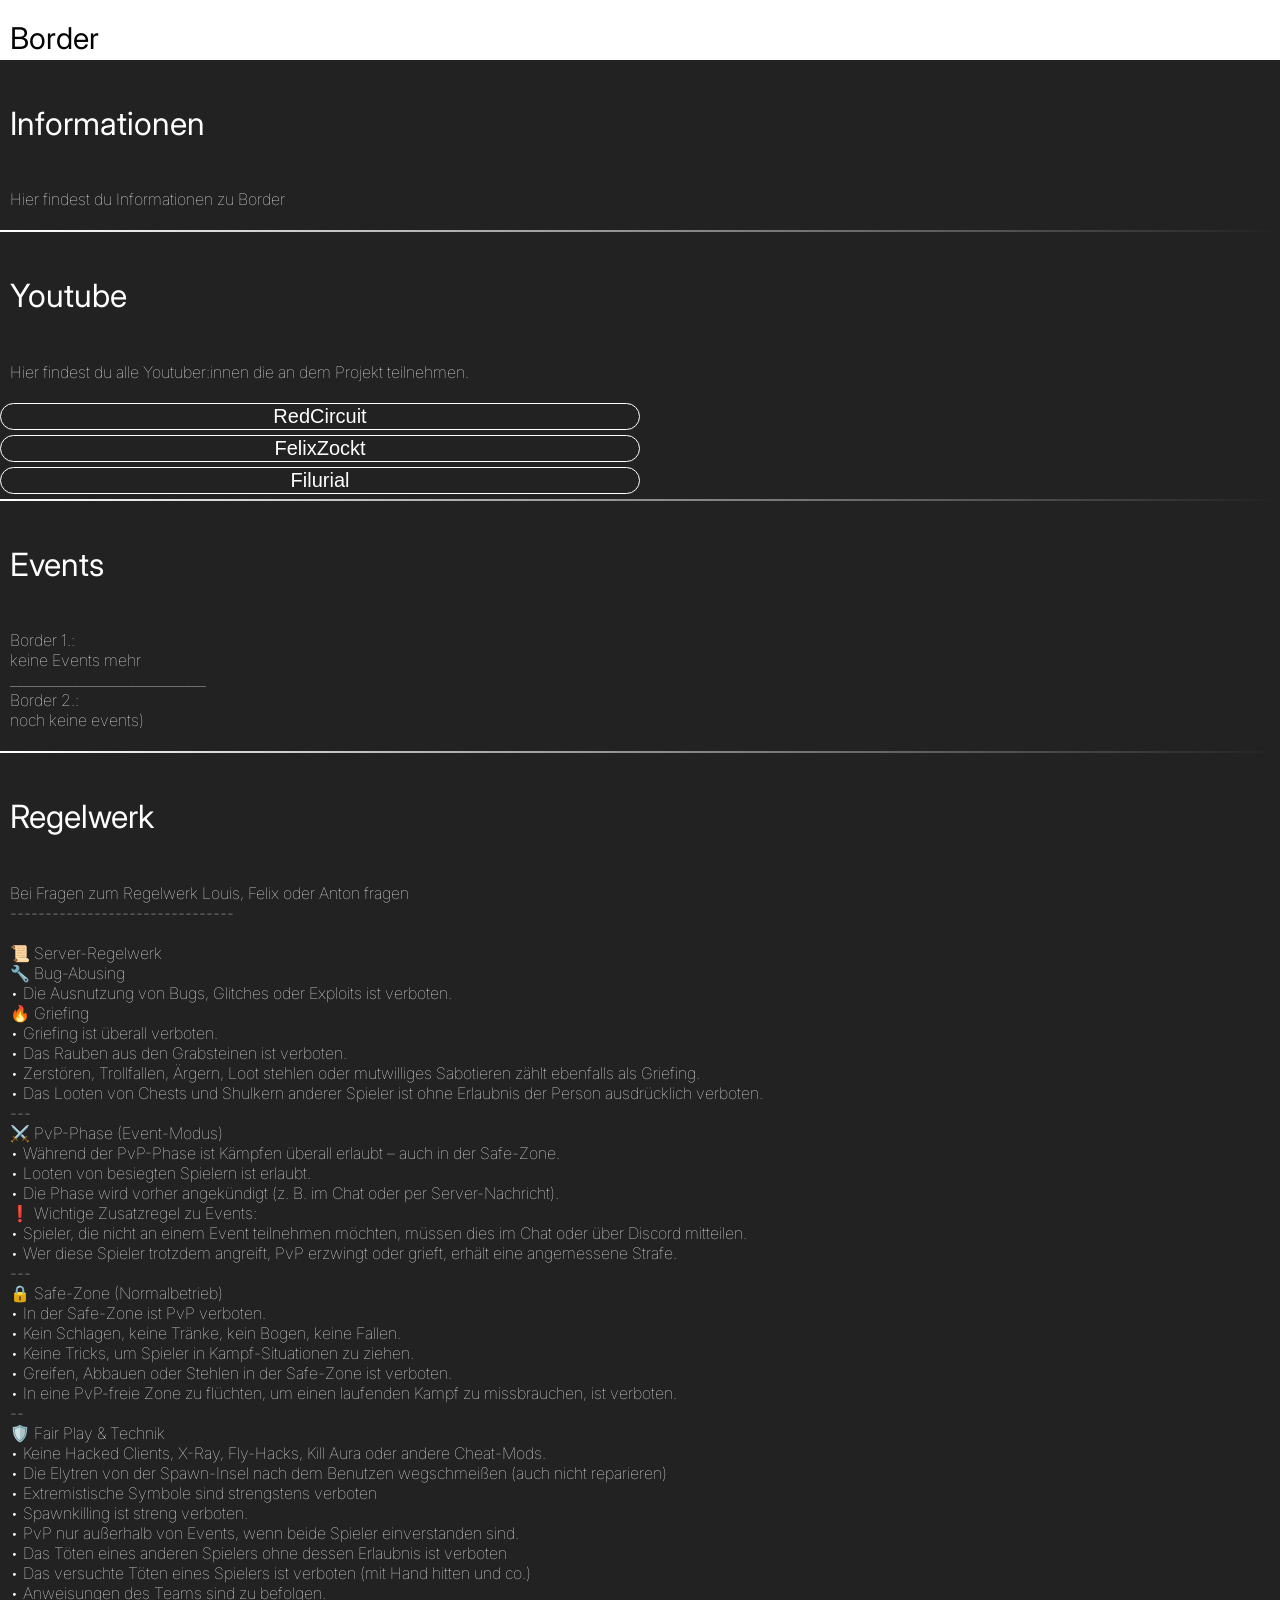
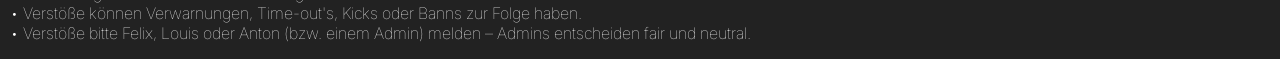
==== info.html @ 082d2ba2 "Add files via upload" ====
<!DOCTYPE html>

<html>
    <head>
        <title>
            Border
        </title>
        <meta charset="UTF-8">
        <meta name="viewport" content="width=device-width, initial-scale=1.0">
        <link rel="stylesheet" href="style.css">
        <meta name="Author" content="Anton Kühnert">
        <link rel="preconnect" href="https://fonts.googleapis.com">
        <link rel="preconnect" href="https://fonts.gstatic.com" crossorigin>
        <link href="https://fonts.googleapis.com/css2?family=Inter:ital,opsz,wght@0,14..32,100..900;1,14..32,100..900&display=swap" rel="stylesheet">
    </head>
    <body>
        <div class="header">
            <p class="descr">
                Border
            </p>
        </div>
        <h1>
            Informationen
        </h1>
        <p class="p">
            Hier findest du Informationen zu Border
        </p>
        <hr>
        <h1>
            Youtube
        </h1>
        <p class="p">
            Hier findest du alle Youtuber:innen die an dem Projekt teilnehmen.
        </p>
        <button onclick="window.location.href='https://www.youtube.com/@Red-Circuit/videos'">RedCircuit</button>
        <button onclick="window.location.href='hhttps://www.youtube.com/@Felix-x3w/videos'">FelixZockt</button>
        <button onclick="window.location.href='https://www.youtube.com/@Filurial/videos'">Filurial</button>
        <hr>
        <h1>
            Events
        </h1>
        <p class="p">
            Border 1.:
            keine Events mehr
            ____________________________
            Border 2.:
            noch keine events)
        </p>
        <hr>
        <h1>
            Regelwerk
        </h1>
        <p class="p">
Bei Fragen zum Regelwerk Louis, Felix oder Anton fragen
--------------------------------

📜 Server-Regelwerk
🔧 Bug-Abusing
• Die Ausnutzung von Bugs, Glitches oder Exploits ist verboten.
🔥 Griefing
• Griefing ist überall verboten.
• Das Rauben aus den Grabsteinen ist verboten.
• Zerstören, Trollfallen, Ärgern, Loot stehlen oder mutwilliges Sabotieren zählt ebenfalls als Griefing.
• Das Looten von Chests und Shulkern anderer Spieler ist ohne Erlaubnis der Person ausdrücklich verboten.
---
⚔️ PvP-Phase (Event-Modus)
• Während der PvP-Phase ist Kämpfen überall erlaubt – auch in der Safe-Zone.
• Looten von besiegten Spielern ist erlaubt.
• Die Phase wird vorher angekündigt (z. B. im Chat oder per Server-Nachricht).
❗ Wichtige Zusatzregel zu Events:
• Spieler, die nicht an einem Event teilnehmen möchten, müssen dies im Chat oder über Discord mitteilen.
• Wer diese Spieler trotzdem angreift, PvP erzwingt oder grieft, erhält eine angemessene Strafe.
---
🔒 Safe-Zone (Normalbetrieb)
• In der Safe-Zone ist PvP verboten.
• Kein Schlagen, keine Tränke, kein Bogen, keine Fallen.
• Keine Tricks, um Spieler in Kampf-Situationen zu ziehen.
• Greifen, Abbauen oder Stehlen in der Safe-Zone ist verboten.
• In eine PvP-freie Zone zu flüchten, um einen laufenden Kampf zu missbrauchen, ist verboten.
--
🛡️ Fair Play & Technik
• Keine Hacked Clients, X-Ray, Fly-Hacks, Kill Aura oder andere Cheat-Mods.
• Die Elytren von der Spawn-Insel nach dem Benutzen wegschmeißen (auch nicht reparieren)
• Extremistische Symbole sind strengstens verboten
• Spawnkilling ist streng verboten.
• PvP nur außerhalb von Events, wenn beide Spieler einverstanden sind.
• Das Töten eines anderen Spielers ohne dessen Erlaubnis ist verboten
• Das versuchte Töten eines Spielers ist verboten (mit Hand hitten und co.)
• Anweisungen des Teams sind zu befolgen.
• Verstöße können Verwarnungen, Time-out's, Kicks oder Banns zur Folge haben.
• Verstöße bitte Felix, Louis oder Anton (bzw. einem Admin) melden – Admins entscheiden fair und neutral.
        </p>
    </body>
</html>
---- style.css ----
html {
    background-color: rgb(34, 34, 34);
}

body {
    margin: 0;
    display: flex;
    flex-direction: column;
    gap: 5px;
    font-family: Inter, sans-serif;
}

.header {
    background-color: white;
    width: 100%;
    height: 60px;
    position: sticky;
    top: 0;
}

.descr {
     margin-left: 10px;
    font-size: 30px;
    margin-top: 20px;
}

h1 {
     margin-left: 10px;
    font-weight: 400;
    color: white;
    white-space: pre-line;
    margin-top: 0;
}

.p {
     margin-left: 10px;
    color: white;
    font-weight: 1;
    white-space: pre-line;
    margin-top: 0;
}

hr {
    border: none;
    height: 2px;
    width: 100%;
    background: linear-gradient(to right, white, transparent);
    margin-top: 0;
    margin-bottom: 0;
}

.timer {
    color: white;
    font-weight: 1;
    font-size: 20px;
    display: flex;
    flex-direction: row;
    gap: 27px;
    margin-left: 10px;
    margin-top: 0px;
}

.timerb {
    margin-left: 10px;
    color: white;
    font-weight: 1;
    margin-top: -10px;
    display: flex;
    flex-direction: row;
    gap: 53px;
}

button {
    border: 1px white solid;
    color: white;
    background: none;
    border-radius: 100px;
    width: 50%;
    font-size: 20px;
    cursor: pointer;
}

button:hover {
    border-color: rgba(255, 255, 255, 0.514);
    color: rgba(255, 255, 255, 0.514);
    transition: 0.1s;
}
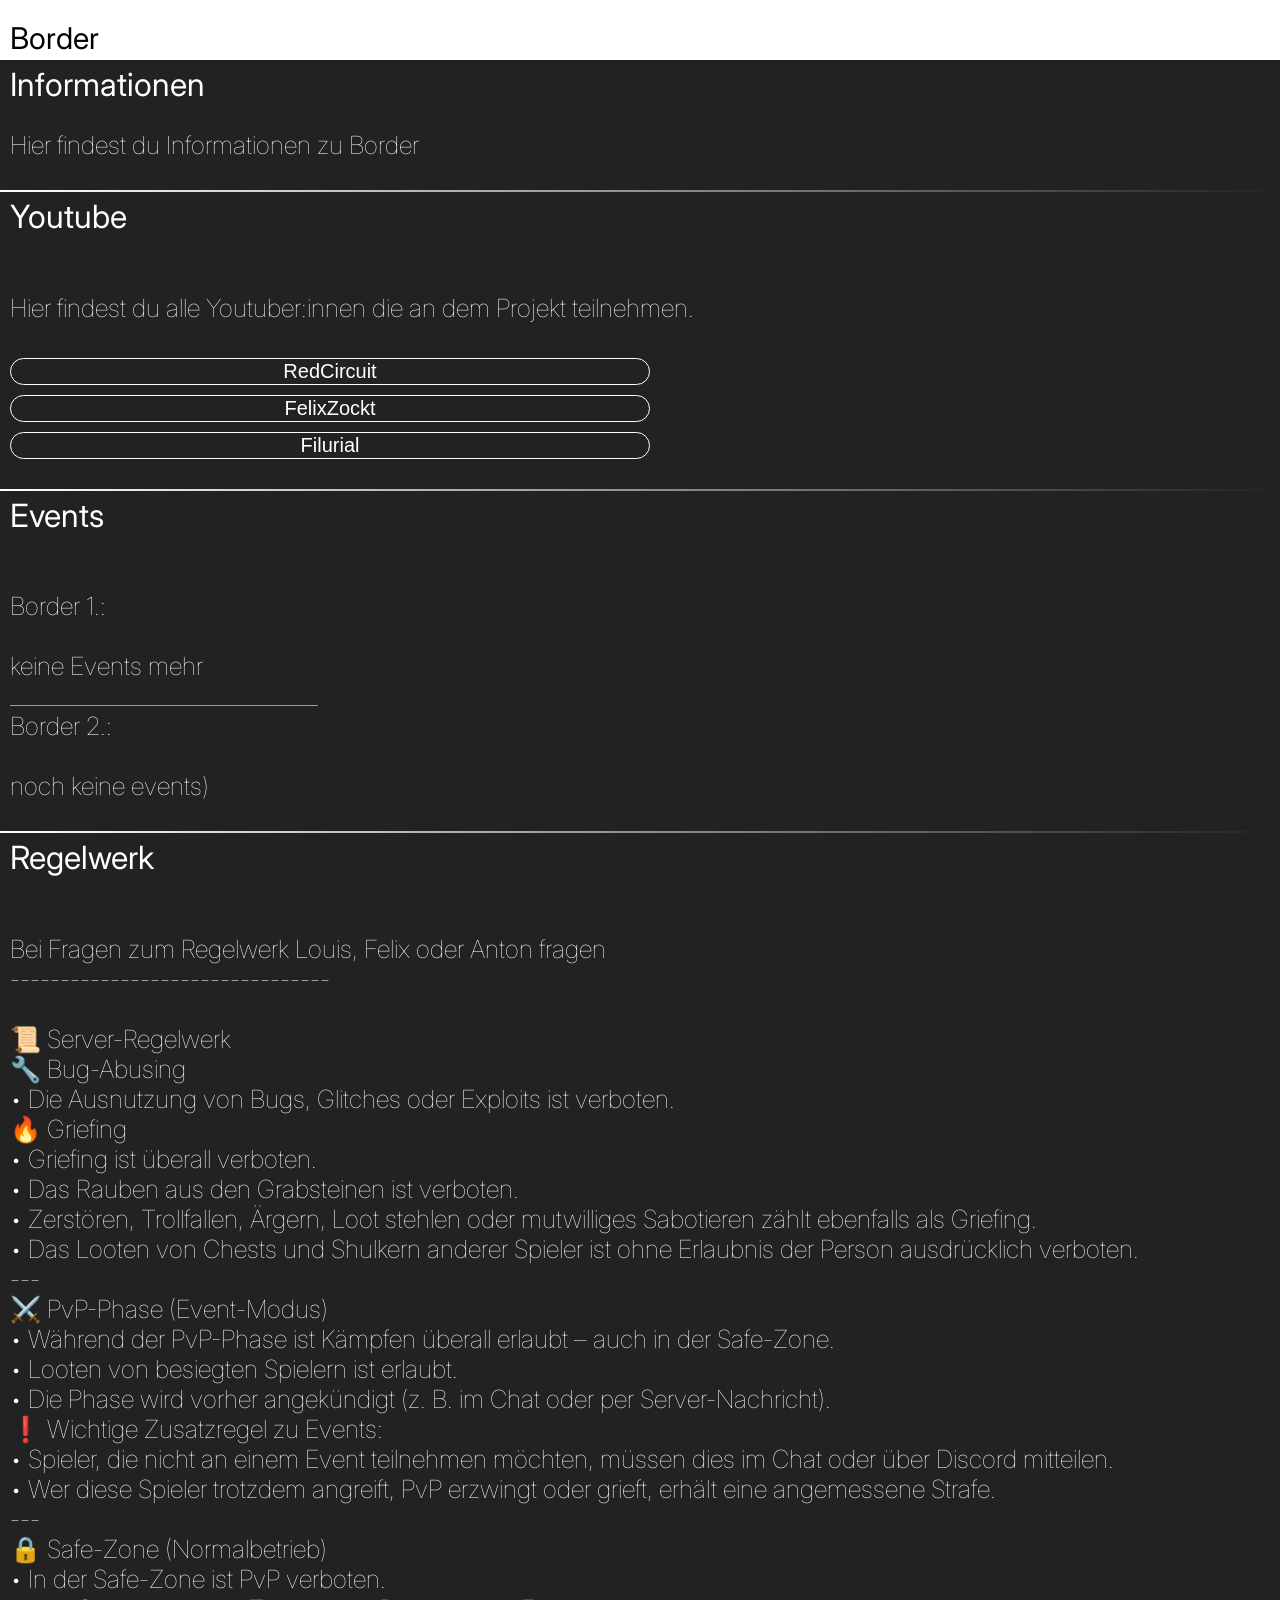
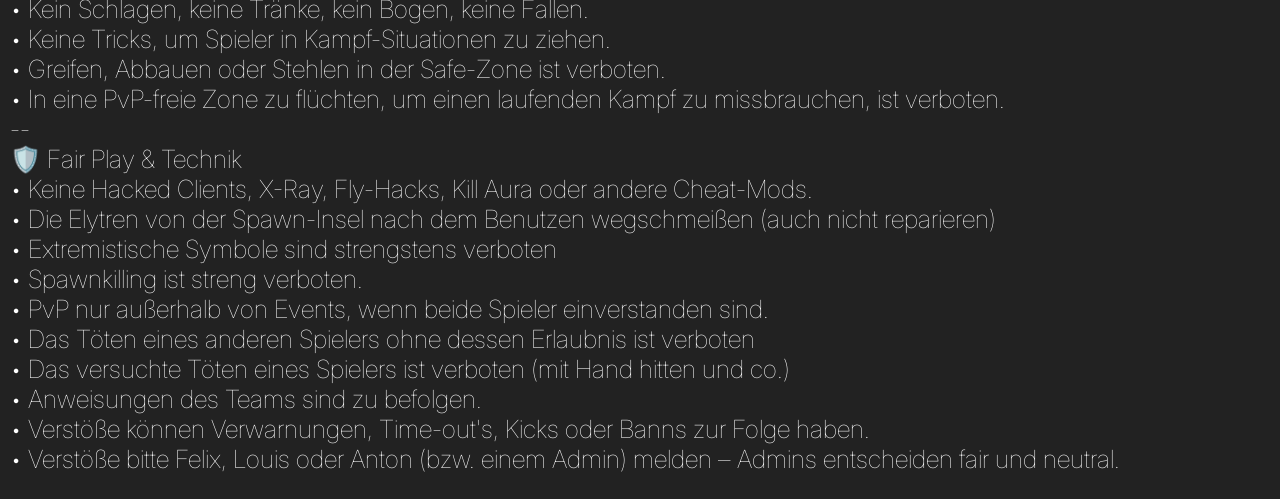
==== commit 601b0fd6: "Add files via upload" ====
--- a/info.html
+++ b/info.html
@@ -1,56 +1,65 @@
-<!DOCTYPE html>
+<!doctype html>
 
 <html>
-    <head>
-        <title>
-            Border
-        </title>
-        <meta charset="UTF-8">
-        <meta name="viewport" content="width=device-width, initial-scale=1.0">
-        <link rel="stylesheet" href="style.css">
-        <meta name="Author" content="Anton Kühnert">
-        <link rel="preconnect" href="https://fonts.googleapis.com">
-        <link rel="preconnect" href="https://fonts.gstatic.com" crossorigin>
-        <link href="https://fonts.googleapis.com/css2?family=Inter:ital,opsz,wght@0,14..32,100..900;1,14..32,100..900&display=swap" rel="stylesheet">
-    </head>
-    <body>
-        <div class="header">
-            <p class="descr">
-                Border
-            </p>
-        </div>
-        <h1>
-            Informationen
-        </h1>
-        <p class="p">
-            Hier findest du Informationen zu Border
-        </p>
-        <hr>
-        <h1>
-            Youtube
-        </h1>
-        <p class="p">
-            Hier findest du alle Youtuber:innen die an dem Projekt teilnehmen.
-        </p>
-        <button onclick="window.location.href='https://www.youtube.com/@Red-Circuit/videos'">RedCircuit</button>
-        <button onclick="window.location.href='hhttps://www.youtube.com/@Felix-x3w/videos'">FelixZockt</button>
-        <button onclick="window.location.href='https://www.youtube.com/@Filurial/videos'">Filurial</button>
-        <hr>
-        <h1>
-            Events
-        </h1>
-        <p class="p">
-            Border 1.:
-            keine Events mehr
-            ____________________________
-            Border 2.:
-            noch keine events)
-        </p>
-        <hr>
-        <h1>
-            Regelwerk
-        </h1>
-        <p class="p">
+  <head>
+    <title>Border</title>
+    <meta charset="UTF-8" />
+    <meta name="viewport" content="width=device-width, initial-scale=1.0" />
+    <link rel="stylesheet" href="style.css" />
+    <meta name="Author" content="Anton Kühnert" />
+    <link rel="preconnect" href="https://fonts.googleapis.com" />
+    <link rel="preconnect" href="https://fonts.gstatic.com" crossorigin />
+    <link
+      href="https://fonts.googleapis.com/css2?family=Inter:ital,opsz,wght@0,14..32,100..900;1,14..32,100..900&display=swap"
+      rel="stylesheet" />
+  </head>
+  <body>
+    <div class="header">
+      <p class="descr">Border</p>
+    </div>
+    <h1>Informationen</h1>
+    <p class="p">Hier findest du Informationen zu Border</p>
+    <hr />
+    <h1>Youtube</h1>
+    <p class="p">
+      Hier findest du alle Youtuber:innen die an dem Projekt teilnehmen.
+    </p>
+    <button
+      class="btn"
+      onclick="
+        window.location.href = 'https://www.youtube.com/@Red-Circuit/videos'
+      ">
+      RedCircuit
+    </button>
+    <button
+      class="btn"
+      onclick="
+        window.location.href = 'hhttps://www.youtube.com/@Felix-x3w/videos'
+      ">
+      FelixZockt
+    </button>
+    <button
+      class="btn"
+      onclick="
+        window.location.href = 'https://www.youtube.com/@Filurial/videos'
+      ">
+      Filurial
+    </button>
+    <br />
+    <hr />
+    <h1>Events</h1> 
+    <p class="p">
+      Border 1.: 
+
+      keine Events mehr
+      ____________________________ 
+      Border 2.:
+
+      noch keine events)
+    </p>
+    <hr />
+    <h1>Regelwerk</h1>  
+    <p class="p">
 Bei Fragen zum Regelwerk Louis, Felix oder Anton fragen
 --------------------------------
 
@@ -90,5 +99,5 @@
 • Verstöße können Verwarnungen, Time-out's, Kicks oder Banns zur Folge haben.
 • Verstöße bitte Felix, Louis oder Anton (bzw. einem Admin) melden – Admins entscheiden fair und neutral.
         </p>
-    </body>
-</html>+  </body>
+</html> 
--- a/style.css
+++ b/style.css
@@ -1,87 +1,99 @@
 html {
-    background-color: rgb(34, 34, 34);
+  background-color: rgb(34, 34, 34);
 }
 
 body {
-    margin: 0;
-    display: flex;
-    flex-direction: column;
-    gap: 5px;
-    font-family: Inter, sans-serif;
+  margin: 0;
+  display: flex;
+  flex-direction: column;
+  gap: 5px;
+  font-family: Inter, sans-serif;
 }
 
 .header {
-    background-color: white;
-    width: 100%;
-    height: 60px;
-    position: sticky;
-    top: 0;
+  background-color: white;
+  width: 100%;
+  height: 60px;
+  position: sticky;
+  top: 0;
 }
 
 .descr {
-     margin-left: 10px;
-    font-size: 30px;
-    margin-top: 20px;
+  margin-left: 10px;
+  font-size: 30px;
+  margin-top: 20px;
 }
 
 h1 {
-     margin-left: 10px;
-    font-weight: 400;
-    color: white;
-    white-space: pre-line;
-    margin-top: 0;
+  margin-left: 10px;
+  font-weight: 400;
+  color: white;
+  white-space: pre-line;
+  margin-top: 0;
 }
 
 .p {
-     margin-left: 10px;
-    color: white;
-    font-weight: 1;
-    white-space: pre-line;
-    margin-top: 0;
+  margin-left: 10px;
+  color: white;
+  font-weight: 1;
+  white-space: pre-line;
+  margin-top: 0;
+  font-size: 25px;
 }
 
 hr {
-    border: none;
-    height: 2px;
-    width: 100%;
-    background: linear-gradient(to right, white, transparent);
-    margin-top: 0;
-    margin-bottom: 0;
+  border: none;
+  height: 2px;
+  width: 100%;
+  background: linear-gradient(to right, white, transparent);
+  margin-top: 0;
+  margin-bottom: 0;
 }
 
 .timer {
-    color: white;
-    font-weight: 1;
-    font-size: 20px;
-    display: flex;
-    flex-direction: row;
-    gap: 27px;
-    margin-left: 10px;
-    margin-top: 0px;
+  color: white;
+  font-weight: 1;
+  font-size: 20px;
+  display: flex;
+  flex-direction: row;
+  gap: 27px;
+  margin-left: 10px;
+  margin-top: 0px;
 }
 
 .timerb {
-    margin-left: 10px;
-    color: white;
-    font-weight: 1;
-    margin-top: -10px;
-    display: flex;
-    flex-direction: row;
-    gap: 53px;
+  margin-left: 10px;
+  color: white;
+  font-weight: 1;
+  margin-top: 17px;
+  display: flex;
+  flex-direction: row;
+  gap: 53px;
 }
 
-button {
-    border: 1px white solid;
-    color: white;
-    background: none;
-    border-radius: 100px;
-    width: 50%;
-    font-size: 20px;
-    cursor: pointer;
+.btn {
+  border: 1px white solid;
+  color: white;
+  background: none;
+  border-radius: 100px;
+  width: 50%;
+  font-size: 20px;
+  cursor: pointer;
+  margin-top: 5px;
+  margin-left: 10px;
 }
 
 button:hover {
-    border-color: rgba(255, 255, 255, 0.514);
-    color: rgba(255, 255, 255, 0.514);
-    transition: 0.1s;
+  border-color: rgba(255, 255, 255, 0.514);
+  color: rgba(255, 255, 255, 0.514);
+  transition: 0.1s;
+}
+
+.timerbu {
+  color: white;
+  font-weight: 1;
+  margin-left: 10px;
+  word-spacing: 25px;
+  font-size: 15px;
+  margin-top: 0;
 }
